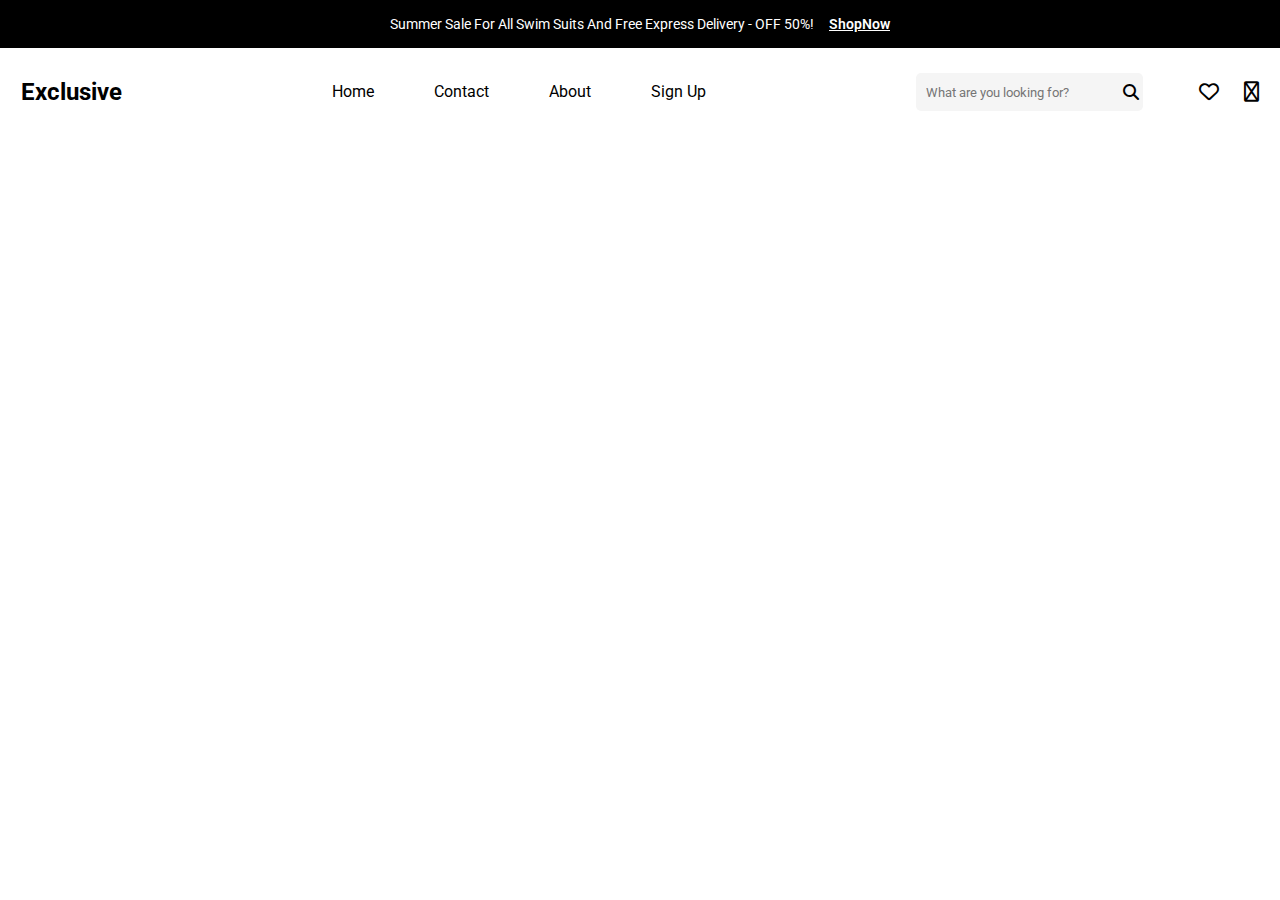
==== korzinka.html @ c55055f9 "Initial commit" ====
<!DOCTYPE html>
<html lang="en">
<head>
    <meta charset="UTF-8">
    <meta name="viewport" content="width=device-width, initial-scale=1.0">
    <title>korzinka</title>
    <link rel="stylesheet" href="style.css">
    <link rel="stylesheet" href="https://cdnjs.cloudflare.com/ajax/libs/font-awesome/6.7.2/css/all.min.css" integrity="sha512-Evv84Mr4kqVGRNSgIGL/F/aIDqQb7xQ2vcrdIwxfjThSH8CSR7PBEakCr51Ck+w+/U6swU2Im1vVX0SVk9ABhg==" crossorigin="anonymous" referrerpolicy="no-referrer" />
</head>
<body>
    <header>
        <div class="header-top">
            <p>Summer Sale For All Swim Suits And Free Express Delivery - OFF 50%!</p>
            <a href="#">ShopNow</a>
        </div>

        <div class="header-bottom">
            <div class="logo">
                <h1>Exclusive   </h1>
            </div>
            <ul class="navbar-list">
                <li class="navbar-item">
                    <a href="#">Home</a>
                </li>
                <li class="navbar-item">
                    <a href="#">Contact</a>
                </li>
                <li class="navbar-item">
                    <a href="#">About</a>
                </li>
                <li class="navbar-item">
                    <a href="#">Sign Up</a>
                </li>
            </ul>
            
            <div class="search">
                <input type="text" placeholder="What are you looking for?"><i class="fa-solid fa-magnifying-glass"></i>
                <div class="search-icon">
                    <i class="fa-regular fa-heart"></i>
                    <i class="fa-regular fa-cart-shopping"></i>
                </div>
            </div>
        </div>
    </header>
</body>
</html>
---- style.css ----
@import url("https://fonts.googleapis.com/css2?family=Balsamiq+Sans:ital,wght@0,400;0,700;1,400;1,700&family=Barlow:ital,wght@0,100;0,200;0,300;0,400;0,500;0,600;0,700;0,800;0,900;1,100;1,200;1,300;1,400;1,500;1,600;1,700;1,800;1,900&family=Bokor&family=DM+Sans:ital,opsz,wght@0,9..40,100..1000;1,9..40,100..1000&family=Fredoka:wght@300..700&family=Fugaz+One&family=Inter:ital,opsz,wght@0,14..32,100..900;1,14..32,100..900&family=Kanit:ital,wght@0,100;0,200;0,300;0,400;0,500;0,600;0,700;0,800;0,900;1,100;1,200;1,300;1,400;1,500;1,600;1,700;1,800;1,900&family=Manrope:wght@200..800&family=Montserrat:ital,wght@0,100..900;1,100..900&family=Nunito:ital,wght@0,200..1000;1,200..1000&family=Oswald:wght@200..700&family=Philosopher:ital,wght@0,400;0,700;1,400;1,700&family=Poppins:ital,wght@0,100;0,200;0,300;0,400;0,500;0,600;0,700;0,800;0,900;1,100;1,200;1,300;1,400;1,500;1,600;1,700;1,800;1,900&family=Roboto+Mono:ital,wght@0,100..700;1,100..700&family=Roboto:ital,wght@0,100;0,300;0,400;0,500;0,700;0,900;1,100;1,300;1,400;1,500;1,700;1,900&family=Rubik:ital,wght@0,300..900;1,300..900&family=Ubuntu:ital,wght@0,300;0,400;0,500;0,700;1,300;1,400;1,500;1,700&display=swap");
* {
  margin: 0;
  padding: 0;
  box-sizing: border-box;
  font-family: Roboto;
}

.container {
  max-width: 1250px;
  margin: auto;
}

i {
  cursor: pointer;
}

button {
  cursor: pointer;
}

header .header-top {
  display: flex;
  align-items: center;
  justify-content: center;
  gap: 15px;
  height: 48px;
  background-color: black;
}
header .header-top a {
  font-size: 14px;
  color: white;
  font-weight: 600;
}
header .header-top p {
  font-size: 14px;
  font-weight: 400;
  color: white;
}
header .header-bottom {
  margin-top: 25px;
  display: flex;
  gap: 210px;
  align-items: center;
  justify-content: center;
}
header .header-bottom .logo h1 {
  font-weight: 700;
  font-size: 24px;
  line-height: 24px;
  letter-spacing: 3%;
}
header .header-bottom .navbar-list {
  list-style: none;
  display: flex;
  gap: 60px;
}
header .header-bottom .navbar-list .navbar-item {
  list-style: none;
}
header .header-bottom .navbar-list .navbar-item a {
  text-decoration: none;
  color: black;
  font-weight: 400;
  font-size: 16px;
  line-height: 24px;
}
header .header-bottom .search {
  display: flex;
  align-items: center;
  width: 343px;
}
header .header-bottom .search input {
  background-color: #f5f5f5;
  border: none;
  outline: none;
  border-radius: 5px;
  height: 38px;
  width: 283px;
  padding-left: 10px;
}
header .header-bottom .search .fa-solid {
  margin-left: -20px;
}
header .header-bottom .search .search-icon {
  font-size: 20px;
  margin-left: 35px;
  display: flex;
}
header .header-bottom .search .search-icon i {
  margin-left: 25px;
}

.home {
  display: flex;
  gap: 120px;
}
.home .home-left .wrap {
  margin-top: 35px;
}
.home .home-left .wrap p {
  margin-top: 20px;
}
.home .home-left .wrap p .chevron1 {
  margin-left: 65px;
}
.home .home-left .wrap p .chevron2 {
  margin-left: 85px;
}
.home .home-right {
  margin-top: 35px;
  background-color: black;
  width: 892px;
  height: 345px;
}
.home .home-right .banner {
  display: flex;
}
.home .home-right .banner .banner-text {
  margin-left: 75px;
}
.home .home-right .banner .banner-text span {
  display: flex;
  margin-top: 50px;
  align-items: center;
  gap: 20px;
  font-weight: 400;
  font-size: 16px;
  line-height: 24px;
  color: white;
}
.home .home-right .banner .banner-text span i {
  font-size: 50px;
  color: white;
}
.home .home-right .banner .banner-text h1 {
  margin-top: 25px;
  font-weight: 600;
  font-size: 48px;
  line-height: 60px;
  color: white;
  width: 284px;
  margin-bottom: 25px;
}
.home .home-right .banner .banner-text a {
  font-weight: 500;
  font-size: 20px;
  line-height: 24px;
  color: white;
}
.home .home-right .banner .banner-text a i {
  margin-left: 10px;
  font-size: 20px;
}
.home .home-right .banner .banner-img {
  margin-top: 17px;
}

.flash-sales {
  margin-top: 200px;
}
.flash-sales .sales-wrap {
  display: flex;
  align-items: center;
  gap: 100px;
}
.flash-sales .sales-wrap h2 {
  font-size: 2rem;
  margin-bottom: 10px;
}
.flash-sales .sales-wrap .countdown {
  font-size: 1.5rem;
  font-weight: bold;
  margin-bottom: 20px;
}
.flash-sales .slider-container {
  display: flex;
  align-items: center;
  justify-content: center;
  position: relative;
  overflow: hidden;
  width: 80%;
  margin: auto;
}
.flash-sales .slider-container .slider {
  display: flex;
  transition: transform 0.5s ease-in-out;
  width: 100%;
  gap: 20px;
}
.flash-sales .slider-container .slider .card {
  background: white;
  border-radius: 10px;
  box-shadow: 0px 0px 10px rgba(0, 0, 0, 0.1);
  width: 270px;
  height: 337px;
}
.flash-sales .slider-container .slider .card .card-text {
  margin-top: 10px;
  font-weight: 500;
  font-size: 16px;
  line-height: 24px;
  width: 201px;
}
.flash-sales .slider-container .slider .card img {
  width: 100%;
}
.flash-sales .slider-container .slider .card .price {
  margin-top: 10px;
  font-size: 16px;
  font-weight: 500;
  line-height: 24px;
  color: red;
}
.flash-sales .slider-container .slider .card .price del {
  font-size: 16px;
  font-weight: 500;
  line-height: 24px;
  color: gray;
}
.flash-sales .slider-container .slider .card button {
  margin-top: 35px;
  width: 100%;
  height: 41px;
  border-bottom-right-radius: 5px;
  border-bottom-left-radius: 5px;
  background-color: black;
  border: none;
  color: white;
  font-weight: 500;
  font-size: 16px;
  line-height: 24px;
}
.flash-sales .slider-container button:hover {
  background-color: #444;
}
.flash-sales .carusel-btns button {
  width: 50px;
  height: 50px;
  border-radius: 50%;
  border: none;
  font-size: 20px;
}

.products .products-top {
  margin-top: 100px;
}
.products .products-top h1 {
  margin-left: 50px;
  font-weight: 600;
  font-size: 36px;
  line-height: 48px;
  letter-spacing: 4%;
}
.products .product-btn {
  border-radius: 5px;
  display: flex;
  justify-content: center;
  align-items: center;
  margin: auto;
  margin-top: 50px;
  width: 234px;
  height: 56px;
  background-color: #DB4444;
  border: none;
  color: white;
  font-weight: 500;
  font-size: 16px;
  line-height: 24px;
  letter-spacing: 0%;
}
.products .products-wrapper {
  display: flex;
  justify-content: center;
  flex-wrap: wrap;
  width: 1170px;
  row-gap: 65px;
  -moz-column-gap: 25px;
       column-gap: 25px;
  margin: auto;
  margin-top: 50px;
}
.products .products-wrapper .card {
  background: white;
  border-radius: 10px;
  box-shadow: 0px 0px 10px rgba(0, 0, 0, 0.1);
  width: 270px;
  height: 373px;
}
.products .products-wrapper .card .card-text {
  margin-top: 10px;
  font-weight: 500;
  font-size: 16px;
  line-height: 24px;
  width: 201px;
}
.products .products-wrapper .card img {
  width: 100%;
}
.products .products-wrapper .card .price {
  margin-top: 10px;
  font-size: 16px;
  font-weight: 500;
  line-height: 24px;
  color: red;
}
.products .products-wrapper .card .price del {
  font-size: 16px;
  font-weight: 500;
  line-height: 24px;
  color: gray;
}
.products .products-wrapper .card button {
  margin-top: 10px;
  width: 100%;
  height: 41px;
  border-bottom-right-radius: 5px;
  border-bottom-left-radius: 5px;
  background-color: black;
  border: none;
  color: white;
  font-weight: 500;
  font-size: 16px;
  line-height: 24px;
}/*# sourceMappingURL=style.css.map */
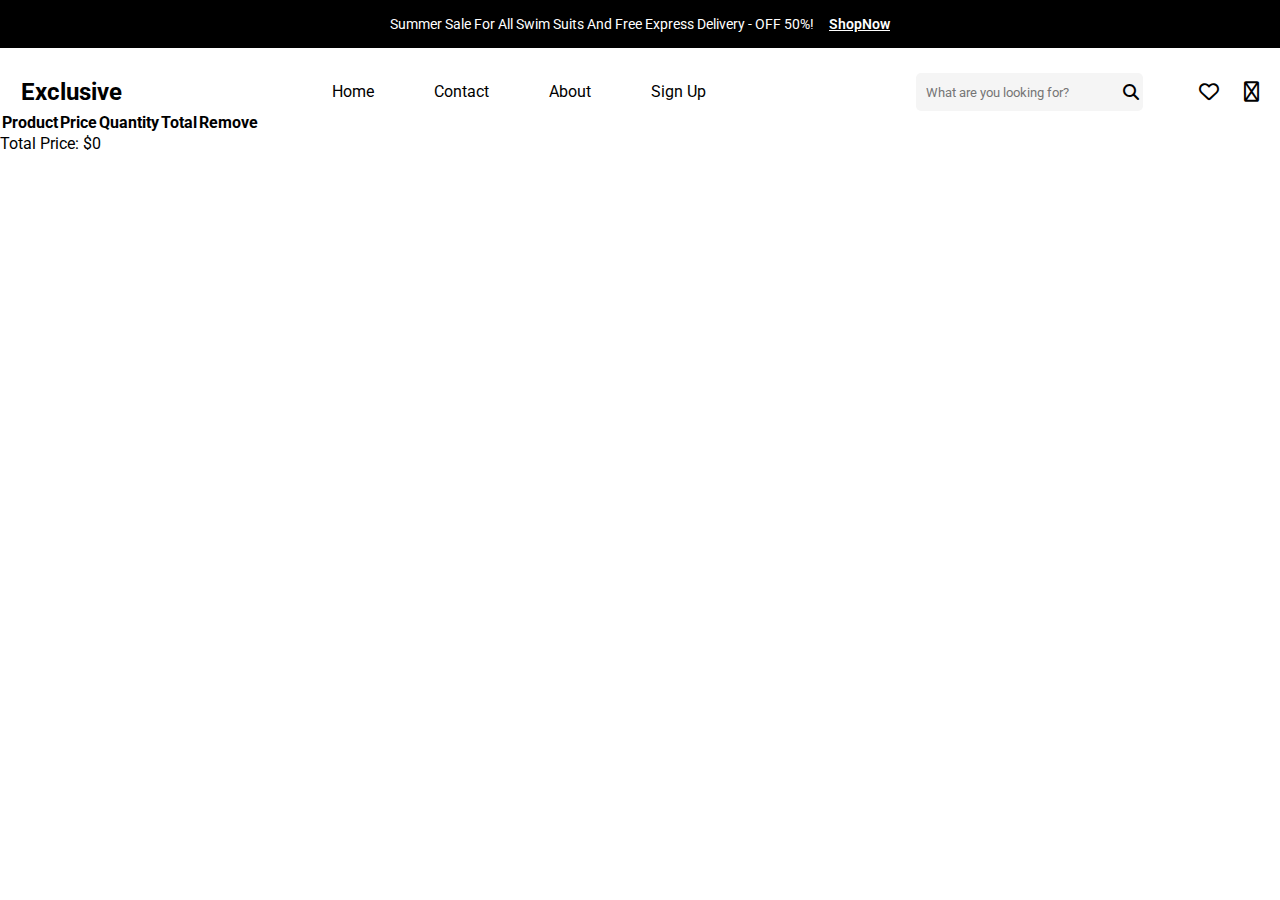
==== commit cd4e8c8a: "new" ====
--- a/korzinka.html
+++ b/korzinka.html
@@ -1,46 +1,74 @@
 <!DOCTYPE html>
 <html lang="en">
-<head>
-    <meta charset="UTF-8">
-    <meta name="viewport" content="width=device-width, initial-scale=1.0">
+  <head>
+    <meta charset="UTF-8" />
+    <meta name="viewport" content="width=device-width, initial-scale=1.0" />
     <title>korzinka</title>
-    <link rel="stylesheet" href="style.css">
-    <link rel="stylesheet" href="https://cdnjs.cloudflare.com/ajax/libs/font-awesome/6.7.2/css/all.min.css" integrity="sha512-Evv84Mr4kqVGRNSgIGL/F/aIDqQb7xQ2vcrdIwxfjThSH8CSR7PBEakCr51Ck+w+/U6swU2Im1vVX0SVk9ABhg==" crossorigin="anonymous" referrerpolicy="no-referrer" />
-</head>
-<body>
+    <link rel="stylesheet" href="style.css" />
+    <script src="./script.js" defer></script>
+    <link
+      rel="stylesheet"
+      href="https://cdnjs.cloudflare.com/ajax/libs/font-awesome/6.7.2/css/all.min.css"
+      integrity="sha512-Evv84Mr4kqVGRNSgIGL/F/aIDqQb7xQ2vcrdIwxfjThSH8CSR7PBEakCr51Ck+w+/U6swU2Im1vVX0SVk9ABhg=="
+      crossorigin="anonymous"
+      referrerpolicy="no-referrer"
+    />
+  </head>
+  <body>
     <header>
-        <div class="header-top">
-            <p>Summer Sale For All Swim Suits And Free Express Delivery - OFF 50%!</p>
-            <a href="#">ShopNow</a>
+      <div class="header-top">
+        <p>
+          Summer Sale For All Swim Suits And Free Express Delivery - OFF 50%!
+        </p>
+        <a href="#">ShopNow</a>
+      </div>
+
+      <div class="header-bottom">
+        <div class="logo">
+          <h1>Exclusive</h1>
         </div>
+        <ul class="navbar-list">
+          <li class="navbar-item">
+            <a href="#">Home</a>
+          </li>
+          <li class="navbar-item">
+            <a href="#">Contact</a>
+          </li>
+          <li class="navbar-item">
+            <a href="#">About</a>
+          </li>
+          <li class="navbar-item">
+            <a href="#">Sign Up</a>
+          </li>
+        </ul>
 
-        <div class="header-bottom">
-            <div class="logo">
-                <h1>Exclusive   </h1>
-            </div>
-            <ul class="navbar-list">
-                <li class="navbar-item">
-                    <a href="#">Home</a>
-                </li>
-                <li class="navbar-item">
-                    <a href="#">Contact</a>
-                </li>
-                <li class="navbar-item">
-                    <a href="#">About</a>
-                </li>
-                <li class="navbar-item">
-                    <a href="#">Sign Up</a>
-                </li>
-            </ul>
-            
-            <div class="search">
-                <input type="text" placeholder="What are you looking for?"><i class="fa-solid fa-magnifying-glass"></i>
-                <div class="search-icon">
-                    <i class="fa-regular fa-heart"></i>
-                    <i class="fa-regular fa-cart-shopping"></i>
-                </div>
-            </div>
+        <div class="search">
+          <input type="text" placeholder="What are you looking for?" /><i
+            class="fa-solid fa-magnifying-glass"
+          ></i>
+          <div class="search-icon">
+            <i class="fa-regular fa-heart"></i>
+            <i class="fa-regular fa-cart-shopping"></i>
+          </div>
         </div>
+      </div>
     </header>
-</body>
-</html>+
+
+    <table>
+      <thead>
+          <tr>
+              <th>Product</th>
+              <th>Price</th>
+              <th>Quantity</th>
+              <th>Total</th>
+              <th>Remove</th>
+          </tr>
+      </thead>
+      <tbody id="cart-items"></tbody>
+  </table>
+  <p>Total Price: $<span id="total-price">0</span></p>
+  
+    
+  </body>
+</html>
--- a/style.css
+++ b/style.css
@@ -261,7 +261,7 @@
   margin-top: 50px;
   width: 234px;
   height: 56px;
-  background-color: #DB4444;
+  background-color: #db4444;
   border: none;
   color: white;
   font-weight: 500;
@@ -322,4 +322,23 @@
   font-weight: 500;
   font-size: 16px;
   line-height: 24px;
+}
+
+#cart-items td, #cart-items th {
+  padding: 10px;
+  text-align: center;
+}
+#cart-items img {
+  border-radius: 5px;
+}
+#cart-items .quantity {
+  width: 50px;
+  text-align: center;
+}
+#cart-items .remove {
+  background: red;
+  color: white;
+  border: none;
+  padding: 5px 10px;
+  cursor: pointer;
 }/*# sourceMappingURL=style.css.map */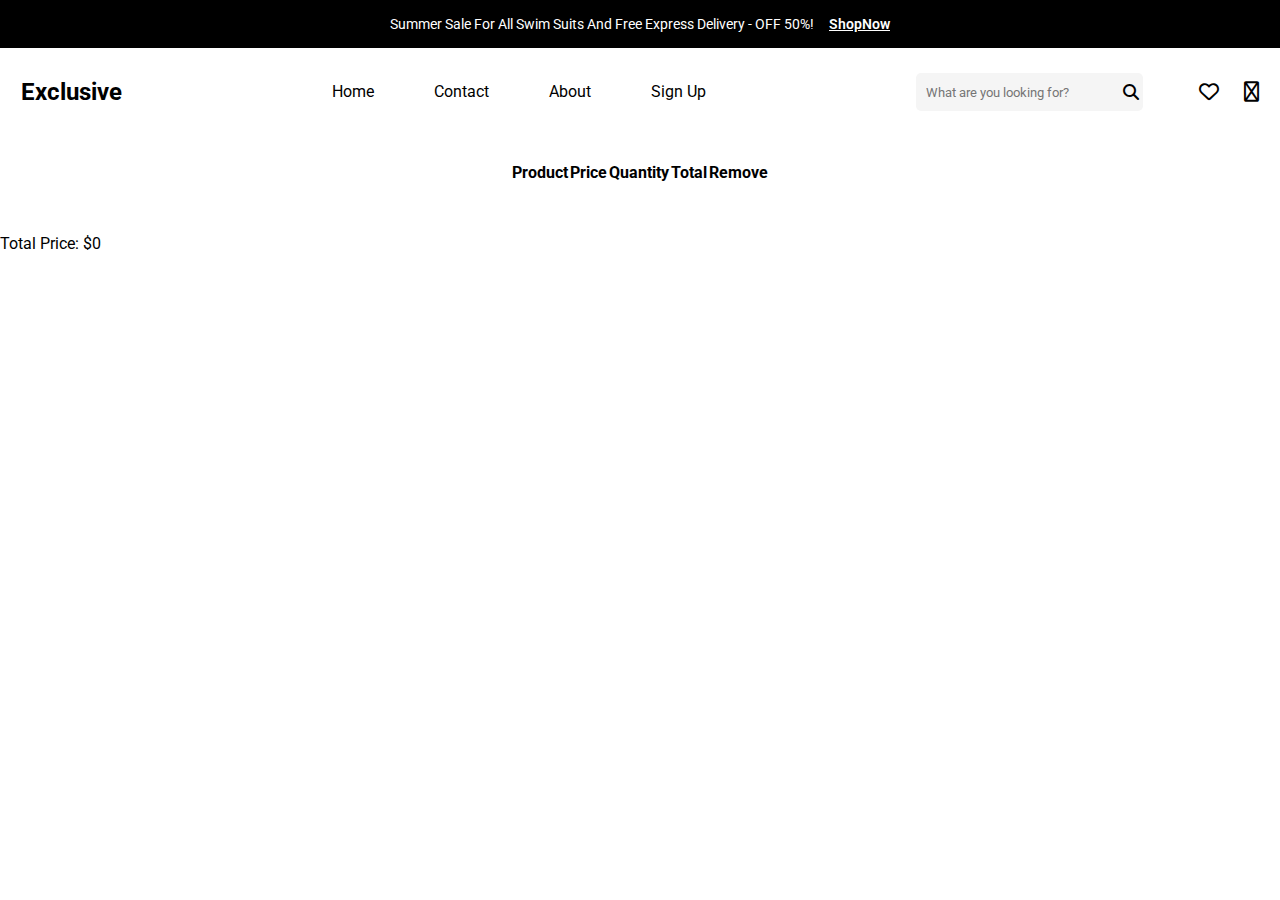
==== commit d679fee0: "new" ====
--- a/korzinka.html
+++ b/korzinka.html
@@ -4,8 +4,8 @@
     <meta charset="UTF-8" />
     <meta name="viewport" content="width=device-width, initial-scale=1.0" />
     <title>korzinka</title>
-    <link rel="stylesheet" href="style.css" />
     <script src="./script.js" defer></script>
+    <link rel="stylesheet" href="./style.css">
     <link
       rel="stylesheet"
       href="https://cdnjs.cloudflare.com/ajax/libs/font-awesome/6.7.2/css/all.min.css"
@@ -13,6 +13,12 @@
       crossorigin="anonymous"
       referrerpolicy="no-referrer"
     />
+
+    <style>
+      table{
+        margin: 50px auto;
+      }
+    </style>
   </head>
   <body>
     <header>
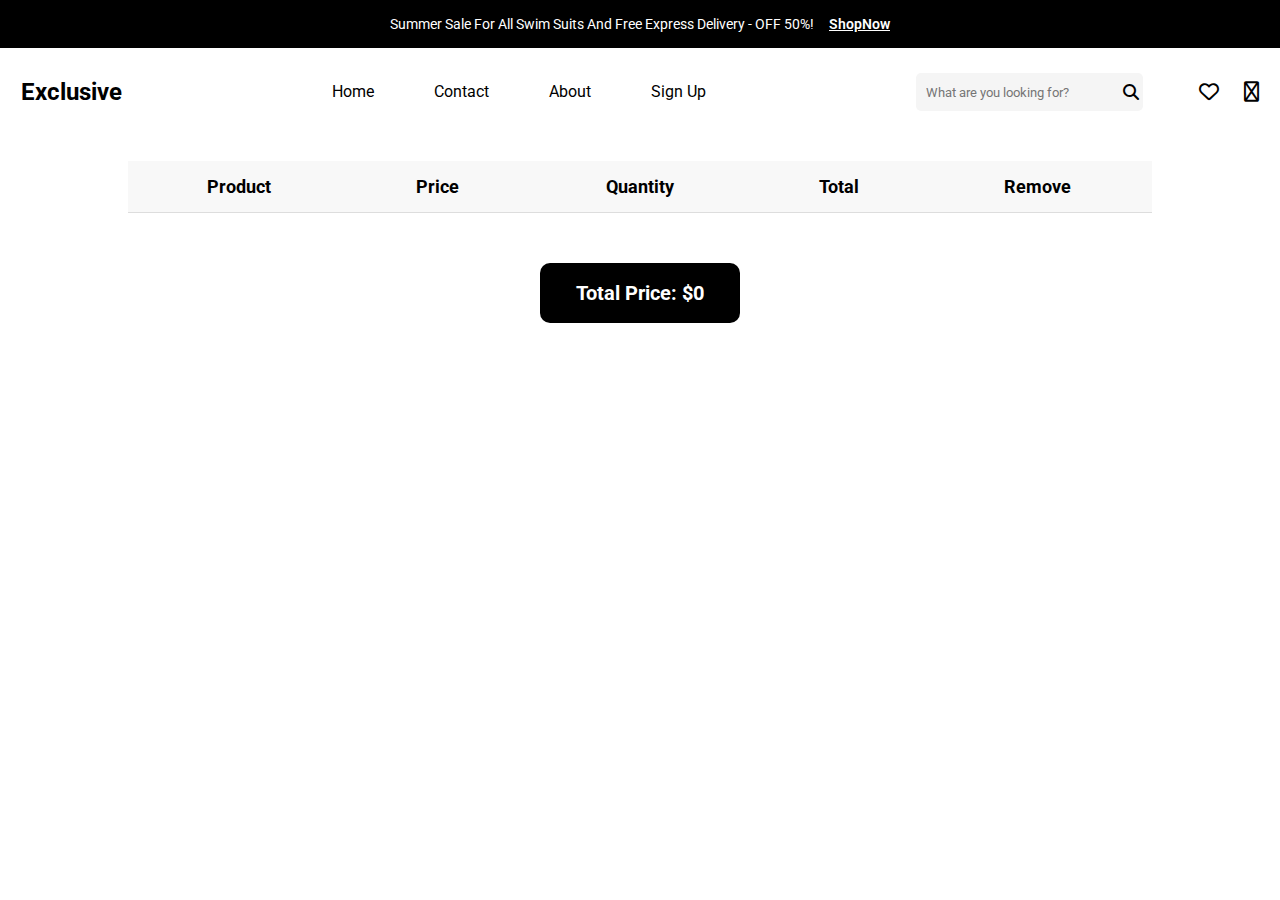
==== commit 31a1f859: "new" ====
--- a/korzinka.html
+++ b/korzinka.html
@@ -5,7 +5,13 @@
     <meta name="viewport" content="width=device-width, initial-scale=1.0" />
     <title>korzinka</title>
     <script src="./script.js" defer></script>
-    <link rel="stylesheet" href="./style.css">
+    <link rel="stylesheet" href="./style.css" />
+    <link rel="stylesheet" href="boxicons.min.css">
+    <link rel="stylesheet"
+    href="https://cdn.jsdelivr.net/npm/boxicons@latest/css/boxicons.min.css">
+    <!-- or -->
+    <link rel="stylesheet"
+    href="https://unpkg.com/boxicons@latest/css/boxicons.min.css">
     <link
       rel="stylesheet"
       href="https://cdnjs.cloudflare.com/ajax/libs/font-awesome/6.7.2/css/all.min.css"
@@ -15,9 +21,102 @@
     />
 
     <style>
-      table{
+      table {
         margin: 50px auto;
       }
+
+    
+
+      .total{
+        text-align: center;
+        width: 150px;
+        height: 50px;
+        background-color: black;
+        border: none;
+        display: flex;
+        justify-content: center;
+        align-items: center;
+        color: white;
+        border-radius: 10px;
+        margin: auto;
+      }
+
+      table {
+    width: 80%;
+    margin: 50px auto;
+    border-collapse: collapse;
+    font-family: 'Poppins', sans-serif;
+}
+
+th, td {
+    padding: 15px;
+    text-align: center;
+    border-bottom: 1px solid #ddd;
+    font-size: 18px;
+}
+
+th {
+    background-color: #f8f8f8;
+    font-weight: bold;
+}
+
+/* Product Column */
+td:first-child {
+    display: flex;
+    align-items: center;
+    gap: 15px;
+}
+
+td img {
+    width: 60px;
+    height: 60px;
+    border-radius: 5px;
+}
+
+/* Quantity Input */
+.quantity {
+    width: 60px;
+    padding: 5px;
+    font-size: 16px;
+    text-align: center;
+    border: 1px solid #ccc;
+    border-radius: 5px;
+}
+
+/* Remove Button */
+.remove {
+    background: red;
+    color: white;
+    border: none;
+    padding: 8px 12px;
+    cursor: pointer;
+    font-size: 16px;
+    border-radius: 5px;
+    transition: 0.3s;
+}
+
+.remove:hover {
+    background: darkred;
+}
+
+/* Total Price */
+.total {
+  cursor: pointer;
+    text-align: center;
+    width: 200px;
+    height: 60px;
+    background-color: black;
+    color: white;
+    font-size: 20px;
+    font-weight: bold;
+    display: flex;
+    justify-content: center;
+    align-items: center;
+    border-radius: 10px;
+    margin: auto;
+    margin-top: 30px;
+}
+
     </style>
   </head>
   <body>
@@ -31,7 +130,7 @@
 
       <div class="header-bottom">
         <div class="logo">
-          <h1>Exclusive</h1>
+          <a style="text-decoration: none; color: black;" href="./index.html"><h1>Exclusive</h1></a>
         </div>
         <ul class="navbar-list">
           <li class="navbar-item">
@@ -60,21 +159,18 @@
       </div>
     </header>
 
-
     <table>
       <thead>
-          <tr>
-              <th>Product</th>
-              <th>Price</th>
-              <th>Quantity</th>
-              <th>Total</th>
-              <th>Remove</th>
-          </tr>
+        <tr>
+          <th>Product</th>
+          <th>Price</th>
+          <th>Quantity</th>
+          <th>Total</th>
+          <th>Remove</th>
+        </tr>
       </thead>
       <tbody id="cart-items"></tbody>
-  </table>
-  <p>Total Price: $<span id="total-price">0</span></p>
-  
-    
+    </table>
+    <p class="total">Total Price: $<span id="total-price">0</span></p>
   </body>
 </html>
